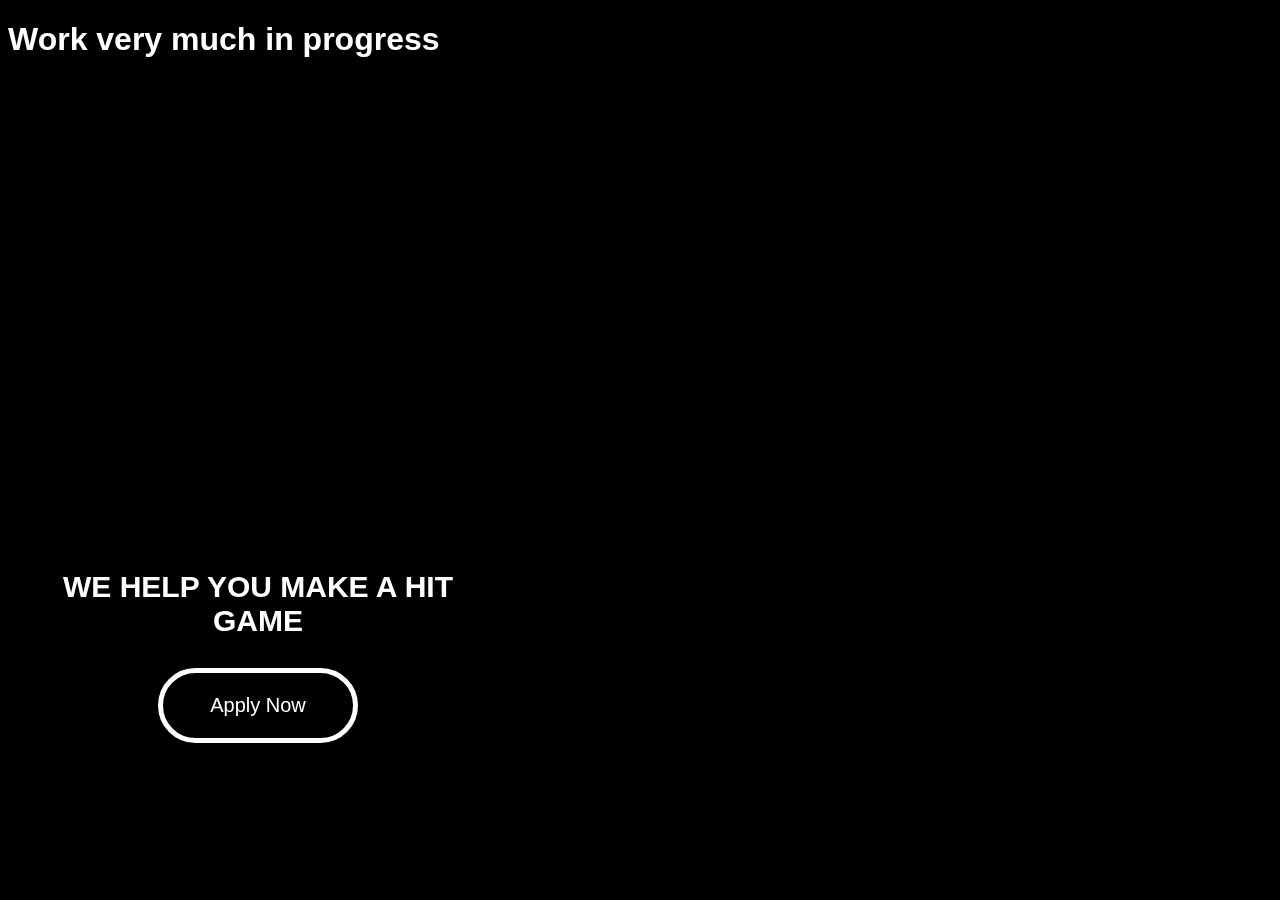
==== wip.html @ cff5dbb3 "dydy" ====
<!DOCTYPE html>
<html>
<head>
	<link href="/assets/styles/style.css" rel="stylesheet">
</head>

<title>Sami Piira - Portfolio</title>

<body style="background-image: url('http://www.websitedevelopmentbook.com/chapter07/puppy.jpg')">
<h1> Work very much in progress </h1>
	<section class="main">
		<div class="video-background">
			<div class="intro video-container">
				<iframe id="junkships_video" class="video-container_video" width="1980" height="1080" src="https://www.youtube.com/embed/ppKPk1wV0zU?showinfo=0&autoplay=1&controls=0&disablekb=1&loop=1&mute=1&playlist=hJdwG2gd10U&wmode=transparent" frameborder="0" allow="accelerometer; autoplay; encrypted-media; gyroscope; picture-in-picture"
					allowfullscreen>
			</iframe>

			</div>

			<div class="hero_image"></div>
		</div>
	</section>

	<div class="container main-container">
        <figure class="text-center">

            <h1>WE HELP YOU MAKE A HIT GAME</h1>
            <!-- <form action="/apply.html" target="_blank"><button class="submit-button" type="submit">Submit Your Game</button></form> -->
            <div style="height: 50px;">
                <a href="apply.html"><button class="submit-button">Apply Now</button></a>
            </div>
            <!-- call to action with submit button here -->

        </figure>
        <br />
        <br />
    </div>

</body>
</html>
---- assets/styles/style.css ----
/*Global*/

* {
    font-family: 'din-2014', sans-serif;
    -webkit-font-smoothing: antialised;
    text-rendering: optimizeLegibility;
}

body {
    background-color: #0D0D0D;    
}

hr {
    border-top: 1px solid;
}

h1, h2, h3, h4, h5 {
    color: white;
    margin: 15px, 0;
}

p {
    color: white;
}

/*NAVIGATION*/

ul li {
    text-transform: uppercase;
}

ul {
    width: 90%;
}

.navbar-inverse {
    background-color: #0D0D0D;
    color: #fff;
    letter-spacing: 4px;
    font-size: 14px;
    border: none;
}

.navbar-nav {
    position: relative;
    left: 26%;
    margin-left: 0 auto;
    float: none;
}

.navbar-inverse .navbar-nav>.active>a, .navbar-inverse .navbar-nav>.active>a:focus, .navbar-inverse .navbar-nav>.active>a:hover
{
    background: none;
}

.navbar-nav li .active a {
    background-color: none;
}

.navbar-brand img {
    position: absolute;
    top:7px; left: 2%;
}

.navbar-header button {
    float:left;
    margin-left: 20px;
}

li a {
    background: none;
}

/*DEVELOPER LOGIN BUTTON*/

.login {
    position: absolute;
    top: 23%;
    right: 2%;
    display:none;
}

.login a{
    font-size: 14px;
    letter-spacing: 1.75px;
    color: #fff;
    margin-right: 5px;
}

.login a:hover {
    text-decoration: none;
}

/*LINKS*/
a, a:link, a:visited {
        color: #fff;
        text-decoration: none;
}

a:hover, a:active {
    color: #50E3C2;
}

/*HOME*/

div.container.main-container {
    max-width: 800px;
    text-align: center;
}

.main-container h1 {
    margin-top: 400px;
    font-size: 30px;
    font-weight: 700;
    text-shadow: 1px 1px 5px black;
    background: rgba(0,0,0,0.3);
    border-radius: 50px;
    padding: 10px;
 }

.main-container figure {
    width: auto;
}

.main-container {
    width: 500px;
}

#bg {
    background-color: #0D0D0D;
    z-index: 1;
    margin-top: 550px;
    padding-top: 20px;
}

.constellation-big,
.constellation-small,
.background_constellations {
    z-index: 5;
}

.video-background {
    background: #000;
  position: fixed;
  top: 0; right: 0; bottom: 0; left: 0;
  z-index: -99;
}

.video-container, .video-container_video {
    position: absolute;
    top: 0;
    left: 0;
    width: 100%;
    height: 100%;   

    z-index: -5;
    width: 100%;
    height: 100%;
    /*
    background: url('https://rz-site-assets.storage.googleapis.com/images/wth_splash.jpg');
    background-position: 50% 75%;
    background-size: cover;
    background-repeat: no-repeat;*/
}

.hero_image {
    background: url('https://rz-site-assets.storage.googleapis.com/images/wth_splash.jpg');
    background-position: 50% 75%;
    background-size: cover;
    background-repeat: no-repeat;
    position: absolute;
    top: 0;
    left: 0;
    width: 100%;
    height: 100%;
    display: none;
}

.video-container_video {
    top: -30%;
    width: 100%;
    height: 180%;
}

.submit-button {
    font-family: 'din-2014', sans-serif;
    font-size: 20px;
    color: white;
    text-align: center;
    width: 200px;
    height: 75px;
    background: rgba(0,0,0,0.3);
    border: solid 5px white;
    border-radius: 50px;
    text-shadow: 1px 1px 5px black;
}

.submit-button:hover {
    -webkit-transition: width 0.2s, height 0.2s, font-size 0.2s;
    transition: width 0.2s, height 0.2s, font-size 2s;
    width: 210px;
    height: 85px;
    font-size: 21px;
}

.main .intro {
    height: 800px;
}

.main-container {
    padding-top: 5em;
}

.sub-intro .logo {
    width: 150px;
    height: 150px;
}

.sub-intro {
    margin-top: 30px;
}

.sub-intro h1 {
    margin-top: 40px;
    font-weight: 400;
    font-size: 45px;
}

.sub-intro .container {
   max-width: 520px;
}

.some-icon {
    position: relative;
    left: -6.25px;
    top: 50%;
    height: 50px;
    width: auto;
    font-size: 20px;
    margin-bottom: 10px;
}

.some-icon:hover {
    transition: heigth 0.2s, position 0.2s;
    left: -12.5px;
    margin-bottom: 0;
    height: 60px;
    width: auto;
}

.sub-intro p {
    font-size: 18px;
    font-weight: 200;
}

.sub-intro small {
    display:block;
    margin: 15px 0 5px 0;
}

.divider {
    margin: 100px 0;
    width: 50px;
    height: auto;
}

.constellation-big {
    position: fixed;
    top: 0;
    left: 0;
    z-index: 2;
    opacity: 0.1;
    width: 350px;
}

.constellation-small {
    animation: OpacityChange 3s infinite alternate ease-in;
    position: fixed;
    top: 0;
    left: 0;
    z-index: 1;
    opacity: 1;
    width: 100px;
    
    -webkit-filter: drop-shadow(-5px -5px 5px #fff);
    filter: drop-shadow(0px 0px 5px #fff); 
}

@keyframes OpacityChange {
    from {opacity: 0.1;}
    to {opacity: 0.6;}
}

/*WE OFFER*/

.we-offer {
    
}

.we-offer h1 {
    margin-bottom: 80px;
}

.we-offer h2,
.we-offer h3 {
    margin: 5px 0 0 0;
}

.we-offer h3 {
    font-size: 13px;
    color: grey;
    margin-bottom: 5px;
}

.we-offer p {
    font-size: 15px;
    font-weight: 200;
}

.we-offer hr {
    max-width: 400px;
}

.offer-icon {
    height: 100px;
    margin-bottom: 70px;
}

.joystick {
    height: 120px;
}

.invader {
    height: 90px;
}

.gem {
    padding-left: 13px;
    height: 75px;
}

/*NEWSLETTER*/

form h2 {
    font-size: 30px;
    font-weight: 400;
}

form label {
    margin-bottom: 0;
    padding-bottom: 0 !important;
}

.we-offer form p {
    margin-bottom: 15px;
    color: grey;
    font-size: 13px ;
    font-weight: 400;
}

#mc_embed_signup{
    clear:left;
    width:100%;
}

.we-offer input[type="email"] {
    height: 40px;
    width: 270px !important;
}

.we-offer form {
    padding-bottom: 5px;
}

.we-offer .button {
    background-color: #50E3C2 !important;
    border: none;
    
    height: 40px;
    width: 100px;
}

.button:hover,
.button:active,
.button:focus {
    background-color: #40A2B1 !important;
}

small {
    color: #666;
    font-family: 
}

/*games-body games*/

#games-body {
    background-color: white;
    color: black;
}

#games-body p {
    color: black;
}

/*CAROUSEL*/

.item img {
    display: block;
    margin: 0 auto;
    max-height: 550px;
}

.wth-carousel-bg {
    background-image: url("https://rz-site-assets.storage.googleapis.com/images/wth_games_cover.png");
    background-position: center center;
    background-size: cover;
    height:500px;
}

.wth-carousel-description img {
    position:relative;
    max-height: 42px;
    display: inline;
}

.wth-carousel-video {
    display: inline;
    margin-top: 70px;
}

.hos-carousel-bg {
    background-image: url("https://rz-site-assets.storage.googleapis.com/images/Taustakuva_HillsOfSteel.png");
    background-position: center center;
    background-size: cover;
    height:500px;
}

.wth-carousel-description {
    margin-top: 260px;
    margin-left: 20px;
    width: 300px;
}

#games-body .wth-carousel-description p {
    margin-top: 20px;
    font-weight: 400;
    font-size: 16px;
    color: white;
}

.carousel {
    margin-top: 50px;
}

hr.carousel {
  width: 620px;  
}

.google-play {
    float:left;
}


.shape img {
    width: auto;
}

.fresh {
    margin-top: 0;
}

.container{
    max-width: 620px;
}


#games {
    margin-bottom: 1em;
}

.featured-games-header-figure, .timeline-header-figure {
    padding: 5em;
    padding-bottom: 0;
    width: 100%;
}

.featured-games-header-figure {
    padding-top: 3em;
}

.text-note {
    margin: 50px 0 50px 0;
    font-weight: 300;
    font-size: 18px;
    color: #E6E6E6;
    letter-spacing: 0;
    line-height: 30px;
}

.play-now {
    font-weight: 300;
    font-size: 18px;
    color: #FFFFFF;
    letter-spacing: 0;
    line-height: 30px;
}

/* APPLICATION */

.for-developers .intro .container {
    padding-top: 100px;
}

.for-developers .intro {
    background: url('../images/Taustakuva_2_transparent.png');
    background-position: center;
    background-size: cover;
    background-repeat: no-repeat;
}

.for-developers .sub-intro .container h4 {
    font-weight: 600;
    font-size: 24px;
    color: #FFFFFF;
    letter-spacing: 4px;
    line-height: 50px;
    text-transform: uppercase;
}

.for-developers .sub-intro .container p {
    font-weight: 300;
    font-size: 18px;
    color: #E6E6E6;
    letter-spacing: 0;
    line-height: 30px;
    padding: 20px 50px 20px 50px;
}

.for-devs-img {
    width: 100%;
}

.four-simple-requirements .intro {
    background: url('../images/Taustakuva_3_transparent.png');
    background-position: center;
    background-size: cover;
    background-repeat: no-repeat;
}

.four-steps-img {
    width: 75%;
}

.four-simple-requirements .sub-intro .container h4 {
    font-weight: 600;
    font-size: 24px;
    color: #FFFFFF;
    letter-spacing: 4px;
    line-height: 50px;
    text-transform: uppercase;
}

#ga-logo {
    padding: 8px;
    background-color: #FBFBFA;
    border-radius: 50px;
    width: 300px;
    margin-bottom: -5px;    
}

#ga-logo:hover {
       background-color: #CCC;
}

#ga-logo img {
    width: 250px;
    height: auto;
}

.fill-form {
    visibility: hidden;
    width: 0px;
    height: 0px;
    font-size: 0px;
    border-radius: 10px;
    box-shadow: 0 5px #3091A1;
    transition: width 0.2s, height 0.2s, font-size 0.2s;
}

.form-check-label {
    color: #aaa;
    margin-left: 5px;
}

.btn-success {
    background-color: #50E3C2;
    border: none;
}

.btn-success:hover,
.btn-success:active,
.btn-success:focus {
    background-color: #40A2B1 !important;
}



.form-check-label {
    position: relative;
    top: -7px;
    font-size: 17px;
}

input[type=checkbox] {
    background: white !important;
    width: 25px;
    height: 25px;
}

/* HOME JOBS*/

#jobs .container{
    max-width: 550px;
}

#jobs h1 {
    font-weight: 500;
    margin-bottom: 30px;
}

#jobs p {
    margin-top: 25px;
}

/*HOME FOOTER*/

#contact {
    z-index: 2;
    position: relative;
    top: 0;
    width: 100%;
    height: 500px;
    background: url("https://rz-site-assets.storage.googleapis.com/images/intro_transparant_bg.png");
    background-repeat: no-repeat;
    background-position: 50% 10%;
    background-size: cover;
    margin-top: 60px;
}


#contact .container {
    padding-left: 40px;
    padding-right: 40px;
}

#contact .row div p {
    font-weight: 300;
    font-size: 18px;
    color: #FFFFFF;
    letter-spacing: 0;
    line-height: 30px;
    margin: 0;
}

.publishing-contact-email {
    border-bottom: 4px solid #50E3C2;
}

#contact .row figure {
    padding: 0 70px 70px 70px;
}

#contact img{
    width: 100%;
    margin-top: -40px;
    padding-bottom: 55px;
}

.timeline-header-figure img {
        width: 100%;
    }

#privacy p, #privacy td, #privacy ul {
    color: #ccc;
    text-align: left;
}

#privacy a {
    color: #ccc;
    text-decoration: underline;
}

#privacy h2 {
    color: white;
}

#privacy ul li {
    text-transform: none;
}

#privacy p strong {
    font-size: 16px;
}

#privacy {
    padding: 10px 0 0 0;
}

/* APPLY APPLICATION FORM PAGE STYLES */

.apply-main {
    margin-top: 80px;
    text-align:center;
}

.apply-main h1 {
    text-transform: uppercase;
    font-weight: 600;
}

.apply-main img {
    width: 420px;
    margin-bottom: 30px;
}

#apply-form {
    max-width: 900px;
    background: white;
    border-radius: 25px;
    box-sizing: border-box;
    padding: 30px;
}

#apply-form label {
    text-transform: capitalize;
}

#apply-form figure {
    text-align: center;
    width: 50px;
    height: 50px;
    box-shadow: 0px 0px 5px #777;
    border-radius: 100%;
    -moz-border-radius: 100%;
    -webkit-border-radius: 100%;
    text-transform: uppercase;
    font-weight: 800;
    font-size: 25px;
    box-sizing: border-box;
    padding: 6px;
    margin: 10px 10px 10px 10px;
}

div.button-holder {
    height: 50px;
}

.button-rz,
.button-rz:link,
.button-rz:visited
{
    width: 100px;
    border: none;
    cursor:pointer;
    background-color: #6CC1B2;
    -webkit-border-radius: 5px;
    -moz-border-radius: 5px;
    border-radius: 5px;
    display: inline-block;
    padding: 10px 10px;
    text-transform: uppercase;
    color: #eee;
}

.button-rz:hover
{
    margin-top: -2px;
    margin-left: 2px;
    transition: all 0.2s;
    width: 105px;
    color: #eee;
    padding: 12px 12px;
    border: 1px solid rgb(172, 240, 225);
}
.button-rz:active
{
    margin-top: -5px;
    margin-left: -5px;
    background-color: #fefefe;
    transition: all 0.2s;
    color: #50E3C2;
    padding: 15px 15px;
    border: 2px solid #50E3C2;
}

#apply-form div.row {
    margin-bottom: 40px;
}

#apply-form input[type="text"],
#apply-form input[type="email"],
#apply-form input[type="password"]
 {
    border: none;
    border-bottom: #aaa 1px solid;
    box-shadow: none !important;
    border-radius: 0 !important;   
}

#apply-form textarea {
    min-width: 200px;
    min-height: 100px;
    max-width: 700px;
    max-height: 250px;
}

.genre {
    color: #555;
    font-size: 17px;
    text-transform: capitalize;
}

/*RADIO BUTTONS FOR FORM*/
/* The radio */
.radio {
 
    display: block;
   position: relative;
   padding-left: 30px;
   margin-bottom: 12px;
   cursor: pointer;
   font-size: 20px;
   -webkit-user-select: none;
   -moz-user-select: none;
   -ms-user-select: none;
   user-select: none
}

/* Hide the browser's default radio button */
.radio input {
   position: absolute;
   opacity: 0;
   cursor: pointer;
}

/* Create a custom radio button */
.checkround {
   position: absolute;
   top: 6px;
   left: 0;
   height: 20px;
   width: 20px;
   background-color: #fff ;
   border-color: #aaa;
   border-style:solid;
   border-width:2px;
   border-radius: 50%;
}


/* When the radio button is checked, add a blue background */
.radio input:checked ~ .checkround {
   background-color: #fff;
}

/* Create the indicator (the dot/circle - hidden when not checked) */
.checkround:after {
   content: "";
   position: absolute;
   display: none;
}

/* Show the indicator (dot/circle) when checked */
.radio input:checked ~ .checkround:after {
   display: block;
}

/* Style the indicator (dot/circle) */
.radio .checkround:after {
    left: 2px;
   top: 2px;
   width: 12px;
   height: 12px;
   border-radius: 50%;
   background:#50E3C2;
}

/* SQUARE Create the indicator (the dot/circle - hidden when not checked) */
.checksquare:after {
    content: "";
    position: absolute;
    display: none;
 }
 
 /* Show the indicator (dot/circle) when checked */
 .radio input:checked ~ .checksquare:after {
    display: block;
 }
 
 /* Style the indicator (dot/circle) */
 .radio .checksquare:after {
     left: 2px;
    top: 2px;
    width: 12px;
    height: 12px;
    background:#50E3C2;
 }

.checksquare {
    position: absolute;
    top: 6px;
    left: 0;
    height: 20px;
    width: 20px;
    background-color: #fff ;
    border-color: #aaa;
    border-style:solid;
    border-width:2px;
    border-radius: 0 !important;
 }

/*MEDIA QUERIES*/
@media only screen and ( max-width: 765px )
{

    #apply-form {
        margin: auto 15px;
    }

    #apply-form figure {
        margin-bottom: 5px;
        margin-top: 50px;
        margin-left: 45%;
    }

    #apply-form label {
        margin-top: 5px;
    }

    /*change the position of login to center when navbar collapses*/
    .login {
        top: 25px;
    }
    
    #infoCarousel span {
        text-align: center;
        margin-top: 0;
        margin-bottom: 20px;
    }
    
    #contact p {
        text-align: center;
    }
    
    #contact img {
        width: 30% !important;
    }
    
    #ga-logo {
    width: 200px !important;
        position: relative;
        left: -10px;
    }

    #ga-logo img {
        width: 150px !important;
        height: auto;
    }

    #bg {
        margin-top: 200px !important;
    }
    
    .video-container_video {
        top: -30% !important;
        left: -35%;
        width: 250%;
        height: 100%;
    }

    .main-container h1 {
        margin-top: 150px !important;
    }

    .hero_image {
        display: block;
        top: -20% !important;
    }
    
}

@media only screen and ( max-width: 1200px )
{

    .video-container {
        display:none;
    }

    .navbar-nav {
        position: relative;
        left: 0% !important;
        margin: 0 auto;
        max-width: 100px;
        float: none;
    }

    .navbar-nav li {
        max-width: 100px;
    }

    #bg {
        margin-top: 500px;
    }

    .background_constellations {
        display: none;
    }

    .main-container figure {
        position: absolute;
        top: 0;
        left: 52%;
        width: 400px;
        transform: translateX(-200px);
    }

    .main-container h1 {
        margin-top: 250px;
    }

    .video-container_video {
        top: -20%;
        left: -35%;
        width: 170%;
        height: 100%;
    }

    .hero_image {
        display: block;
        top: -10%;
    }
}

@media only screen and ( max-width: 900px )
{
    .hero_image {
        display: block;
        position: absolute !important;
        top: 0% !important;
        left: -0%;
        min-width: 300px;
        height: 400px;
        background-size: cover;
    }

    figure h1 {
        font-size: 20px !important;
    }

    .video-container_video {
        top: -10%;
        left: -35%;
        width: 170%;
        height: 120%;
    }

    div.container.main-container, div.navbar-header {
        width: 200px;
    }

    .main-container figure {
        position: absolute;
        top: 0;
        left: 52%;
        width: 300px;
        transform: translateX(-150px);
    }
    
    #mc_embed_signup input.email {
        width: 220px !important;
        margin-bottom: 10px !important;
    }

    #mc_embed_signup input.button {
        width: 220px !important;
    }
    
     .we-offer .container {
        width: 70%;
        text-align: center;
    }
    
    .sub-intro h1 {
        font-size: 32px;
    }
    
    .sub-intro p {
    font-size: 15px;
    font-weight: 200;
    }

   
    
    /*We Offer Section*/
    
    .we-offer .container {
        width: 70%;
        text-align: center;
    }
    
    .offer-icon {
        margin-bottom: 15px; 
    }

    
    .some-icon {
        
    position: relative;
    left: -6.25px;
    top: 50%;
    height: 50px;
    width: auto;
    font-size: 20px;
    margin-bottom: 10px;
        
    }

    .some-icon:hover {
        
    transition: heigth 0.2s, position 0.2s;
    left: -12.5px;
    margin-bottom: 0;
    height: 60px;
    width: auto;
        
    }
    
    /*Hide the RZ logo when on mobile*/
    .navbar-brand img {
        height: 0;
        width: 0;
    }
    
    #infoCarousel p
    {
        margin: 20px 0;
        text-align: center;
    }

    #infoCarousel img {
        float:none;
        display: block;
        margin: 0 auto;
        padding: 10px 0;
    }

    .google-play {
        float:none;
    }
    
    h4 {
        font-size: 1.3em !important;
        line-height: 2 !important;
    }
    
    .featured-games-header-figure, .timeline-header-figure {
        padding: 5em !important;
        padding-bottom: 0 !important;
    }
    
    .main-container img {
        width: 35%;
        margin-bottom: 20px;
    }
    
    .slogan {
        width: 80% !important;
        margin-bottom: 0;
    }
    
    .intro-text {
        line-height: 2;
        font-size: 1em;
    }
    
    .intro-sub-bold-italics-text {
        font-size: 1em;
    }
    
    #ga-logo {
    width: 250px;   
    }

    #ga-logo img {
        width: 200px;
        height: auto;
    }
    
    .publishing-requirements-footer p {
        font-size: 15px;
        line-height: 1.8;
    }
    
    input[type="checkbox"]
    {
        display:none;
    }
    
    label {
        font-size: 15px !important;
        margin-top: 20px;
    }
    
    .btn-success, fill-form {
        margin-top: 20px;
        visibility: visible !important;
        width: 200px !important;
        height: 50px !important;
        font-size: 20px !important;
    }
    
    #contact img {
        width: 70%;
        margin-top: 35px;
        margin-left: 10px;
}

    .submit-button {
        font-size: 15px !important;
        width: 150px !important;
    }
    
    .publishing-requirements p {
        font-size: 14px;
        line-height: 1.5;
    }
}
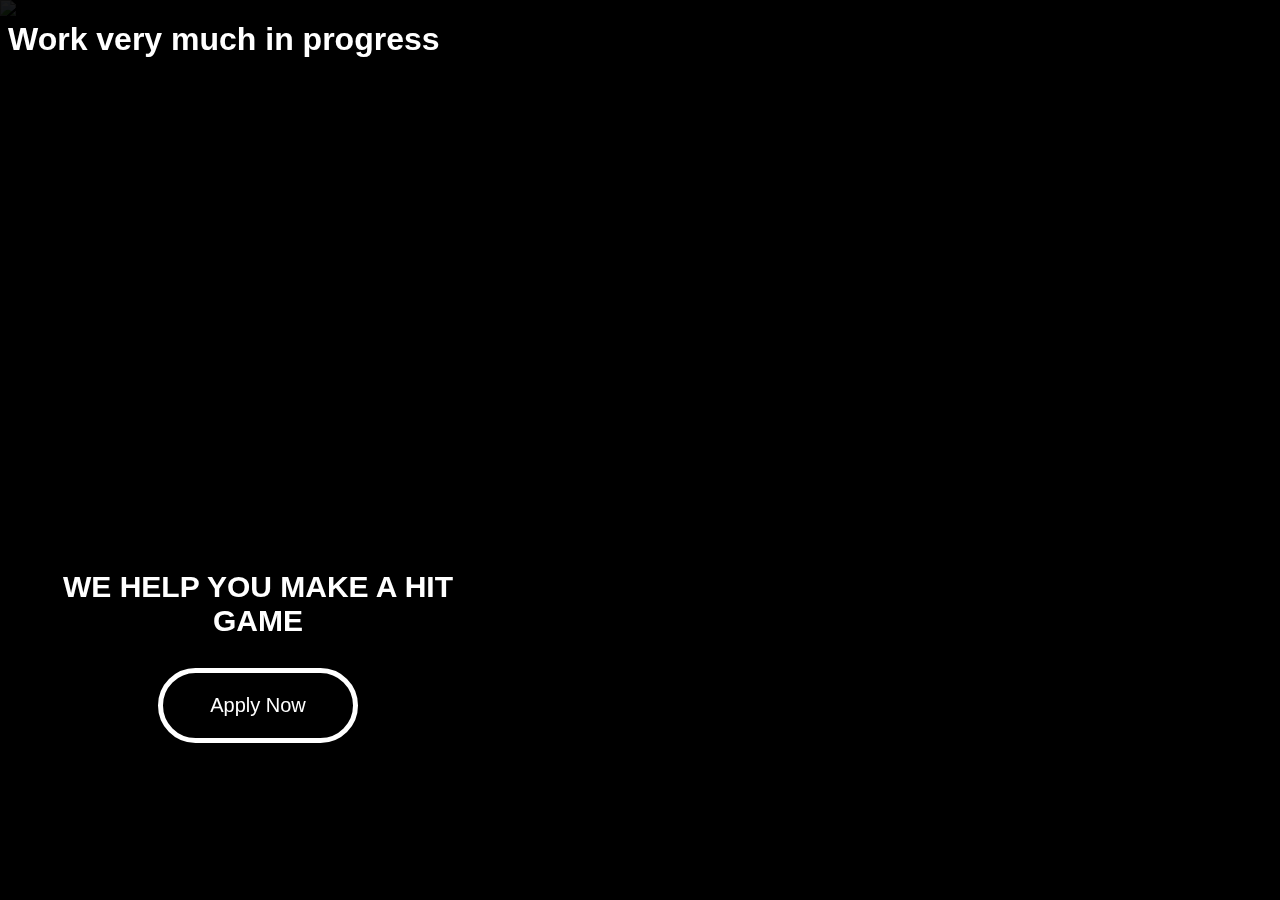
==== commit 37e61acc: "dunzo" ====
--- a/wip.html
+++ b/wip.html
@@ -6,13 +6,17 @@
 
 <title>Sami Piira - Portfolio</title>
 
-<body style="background-image: url('http://www.websitedevelopmentbook.com/chapter07/puppy.jpg')">
+<body>
+	<img class="constellation-big" src="http://www.websitedevelopmentbook.com/chapter07/puppy.jpg" alt="Background constellations" data-type="constellation" data-speed="5" data-xpos="0" data-ypos="100">
+<div class="background_constellations">
+
+</div>
+
 <h1> Work very much in progress </h1>
 	<section class="main">
 		<div class="video-background">
 			<div class="intro video-container">
-				<iframe id="junkships_video" class="video-container_video" width="1980" height="1080" src="https://www.youtube.com/embed/ppKPk1wV0zU?showinfo=0&autoplay=1&controls=0&disablekb=1&loop=1&mute=1&playlist=hJdwG2gd10U&wmode=transparent" frameborder="0" allow="accelerometer; autoplay; encrypted-media; gyroscope; picture-in-picture"
-					allowfullscreen>
+				<iframe id="junkships_video" class="video-container_video" width="1980" height="1080" src="https://www.youtube.com/embed/ppKPk1wV0zU?showinfo=0&autoplay=1&controls=0&disablekb=1&loop=1&mute=1&playlist=ppKPk1wV0zU&wmode=transparent" frameborder="0" allow="accelerometer; autoplay; encrypted-media; gyroscope; picture-in-picture" allowfullscreen>
 			</iframe>
 
 			</div>
